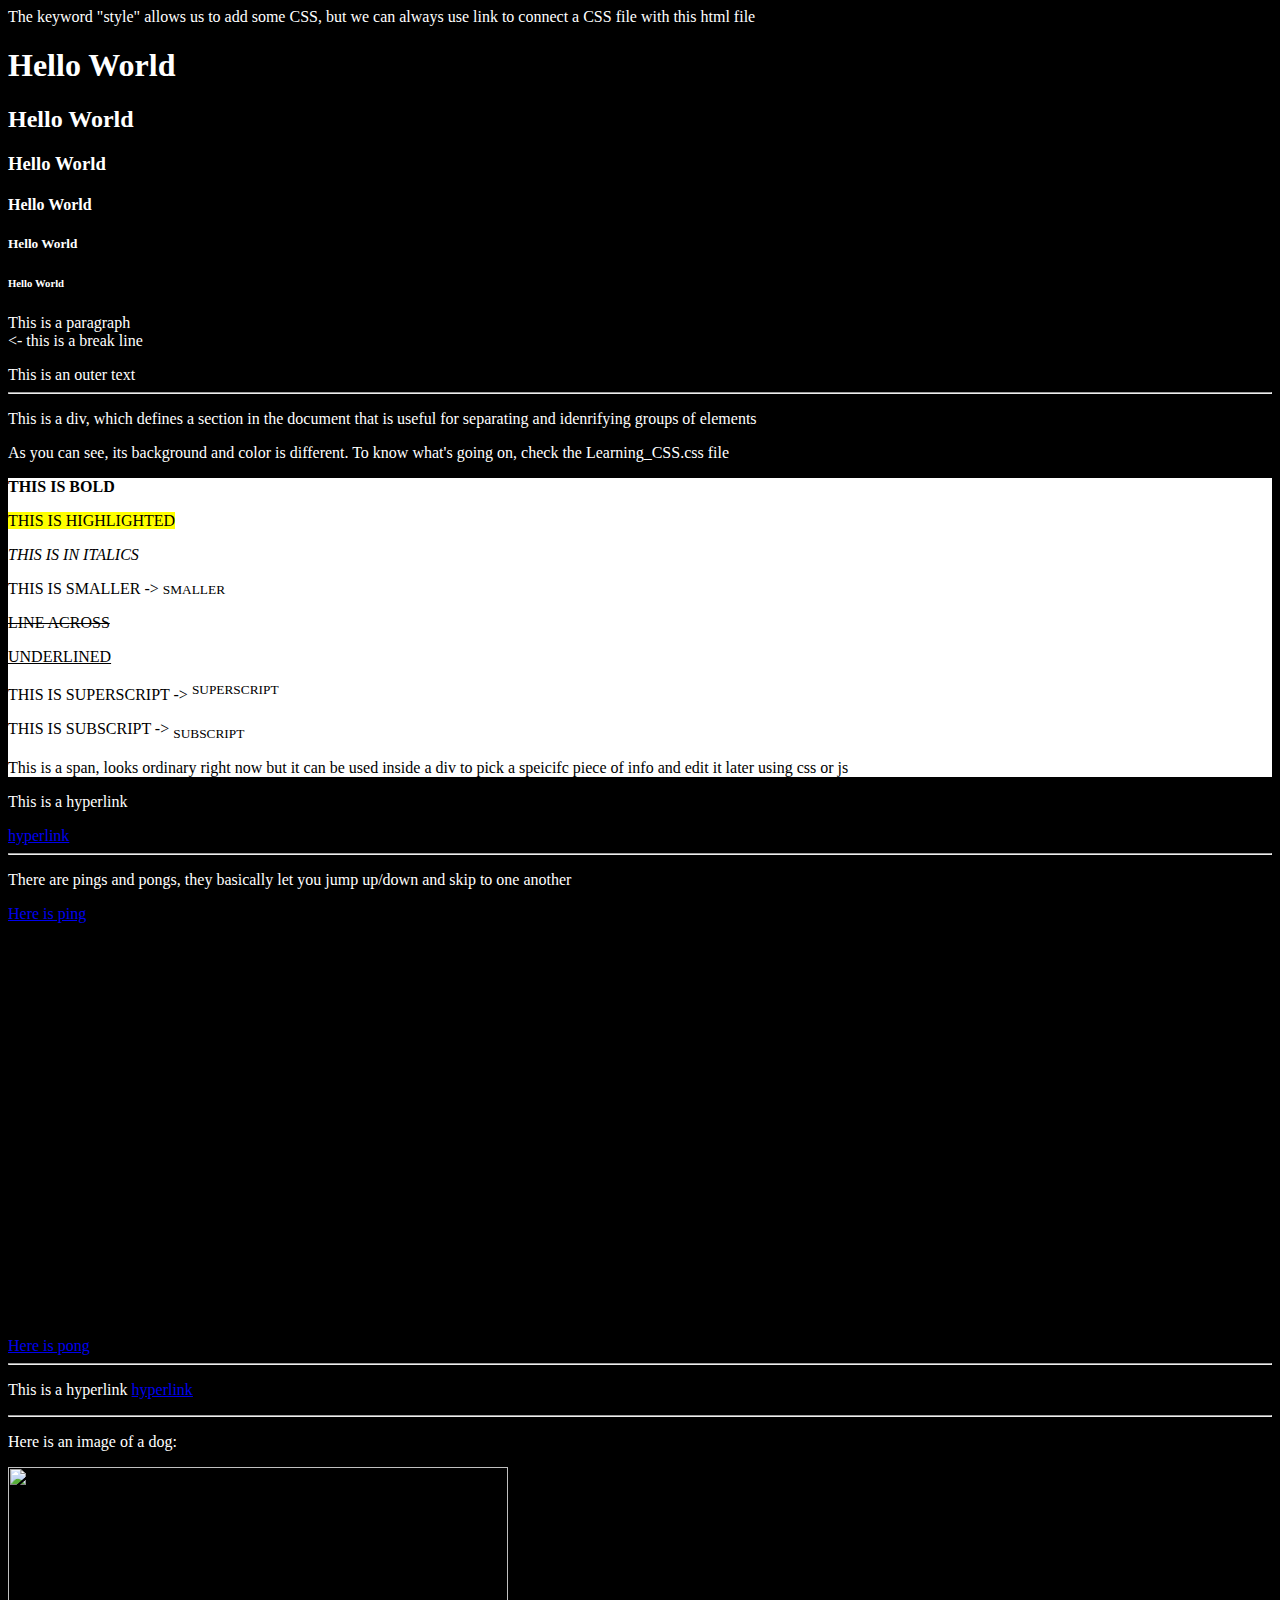
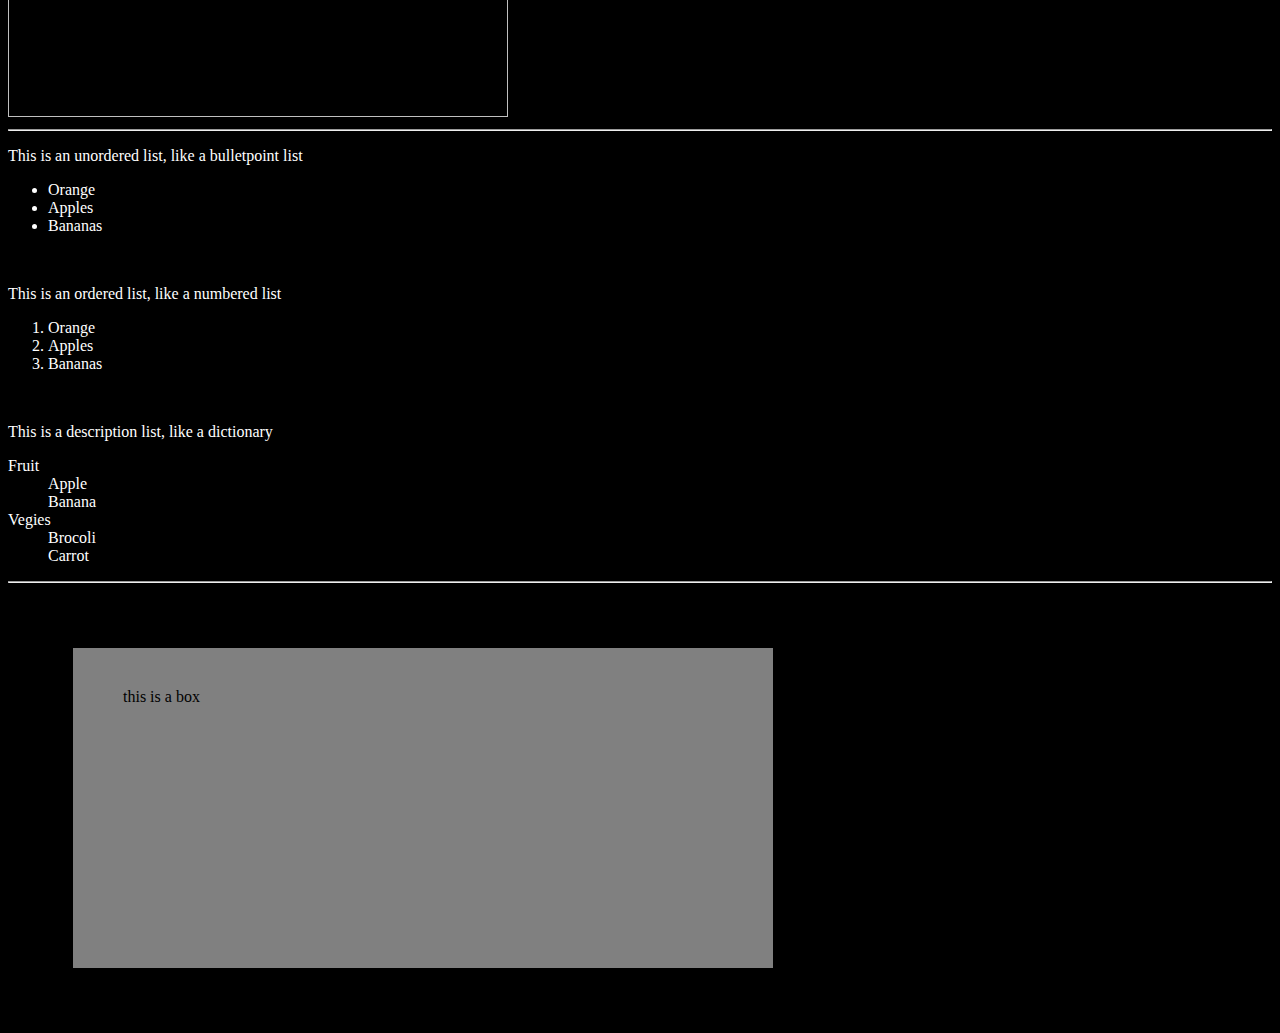
==== Learning_html.htm @ 8e996c78 "Added some CSS basics" ====
<!DOCTYPE html>
<html lang="en">
<head>
    <meta charset="UTF-8">
    <meta name="viewport" content="width=device-width, initial-scale=1.0">
    <title>Document</title>
    <link rel="stylesheet" href="Learning_CSS.css">
</head>

The keyword "style" allows us to add some CSS, but we can always use link to connect a CSS file with this html file
<body style="background-color: black;
            color:white">
    <h1>Hello World</h1>
    <h2>Hello World</h2>
    <h3>Hello World</h3>
    <h4>Hello World</h4>
    <h5>Hello World</h5>
    <h6>Hello World</h6>
    <p>This is a paragraph <br> <- this is a break line</p>

    This is an outer text <br>

    <hr>
    <p>This is a div, which defines a section in the document that is useful for separating and idenrifying groups of elements</p>
    <p>As you can see, its background and color is different. To know what's going on, check the Learning_CSS.css file</p>
    <div>
        <p> <strong>THIS IS BOLD</strong> <br> </p>
        <p> <mark>THIS IS HIGHLIGHTED</mark> <br> </p>
        <p> <em>THIS IS IN ITALICS</em> <br> </p>
        <p> THIS IS SMALLER -> <small> SMALLER </small> <br> </p>
        <p> <del> LINE ACROSS </del> <br> </p>
        <p> <ins> UNDERLINED </ins> <br> </p>
        <p> THIS IS SUPERSCRIPT -> <sup> SUPERSCRIPT </sup> <br> </p>
        <p> THIS IS SUBSCRIPT -> <sub> SUBSCRIPT </sub> </p>
        <p> <span> This is a span, looks ordinary right now but it can be used inside a div to pick a speicifc piece of info and edit it later using css or js </span> </p>
    </div>
    
    <p>This is a hyperlink</p>
    <a href="https://google.com">hyperlink</a>
    
    <hr>
    <p>There are pings and pongs, they basically let you jump up/down and skip to one another</p>
    <a id="ping" href="#pong">Here is ping</a>
    <br><br><br><br><br><br><br><br><br><br><br><br><br><br><br><br><br><br><br><br><br><br><br><br>
    <a id="pong" href="#ping">Here is pong</a>

    <hr>
    <p>
        This is a hyperlink
        <a href="https://google.com">hyperlink</a>
    </p>

    <hr>
    <p>Here is an image of a dog:</p>
    <img src="/dog-puppy-on-garden-royalty-free-image-1586966191.jpeg"
        width="500"
        height="250"/>

    <hr>
    <p>This is an unordered list, like a bulletpoint list</p>
    <ul>
        <li>Orange</li>
        <li>Apples</li>
        <li>Bananas</li>
    </ul>

    <br>
    <p>This is an ordered list, like a numbered list</p>
    <ol>
        <li>Orange</li>
        <li>Apples</li>
        <li>Bananas</li>
    </ol>

    <br>
    <p>This is a description list, like a dictionary</p>
    <dl>
        <dt>Fruit</dt>
            <dd>Apple</dd>
            <dd>Banana</dd>
        <dt>Vegies</dt>
            <dd>Brocoli</dd>
            <dd>Carrot</dd>
    </dl>

    <hr>
    <div id="box1">
        this is a box
    </div>



    <script src="../Learning JS/begin.js">
        // Here we can add JS code,
        // If we already have a file with some JS code in it do the following
    </script>
</body>
</html>
---- Learning_CSS.css ----
/*
CSS (Cascading Style Sheet) controls the appearance of the website

CSS has text properties that can change the font, size, color, background, and more of a text
*/
div{
    background-color: white;
    color:black;
    color:rgb(0, 0, 0);
    color:#000000
}

#box1{
    background-color: grey;
    border-style: solid;
    border-width: 15px;
    border-color: black;
    margin: 50px;
    padding: 40px 50px 80px 50px;
    height: 200px;
    width: 600px;
}
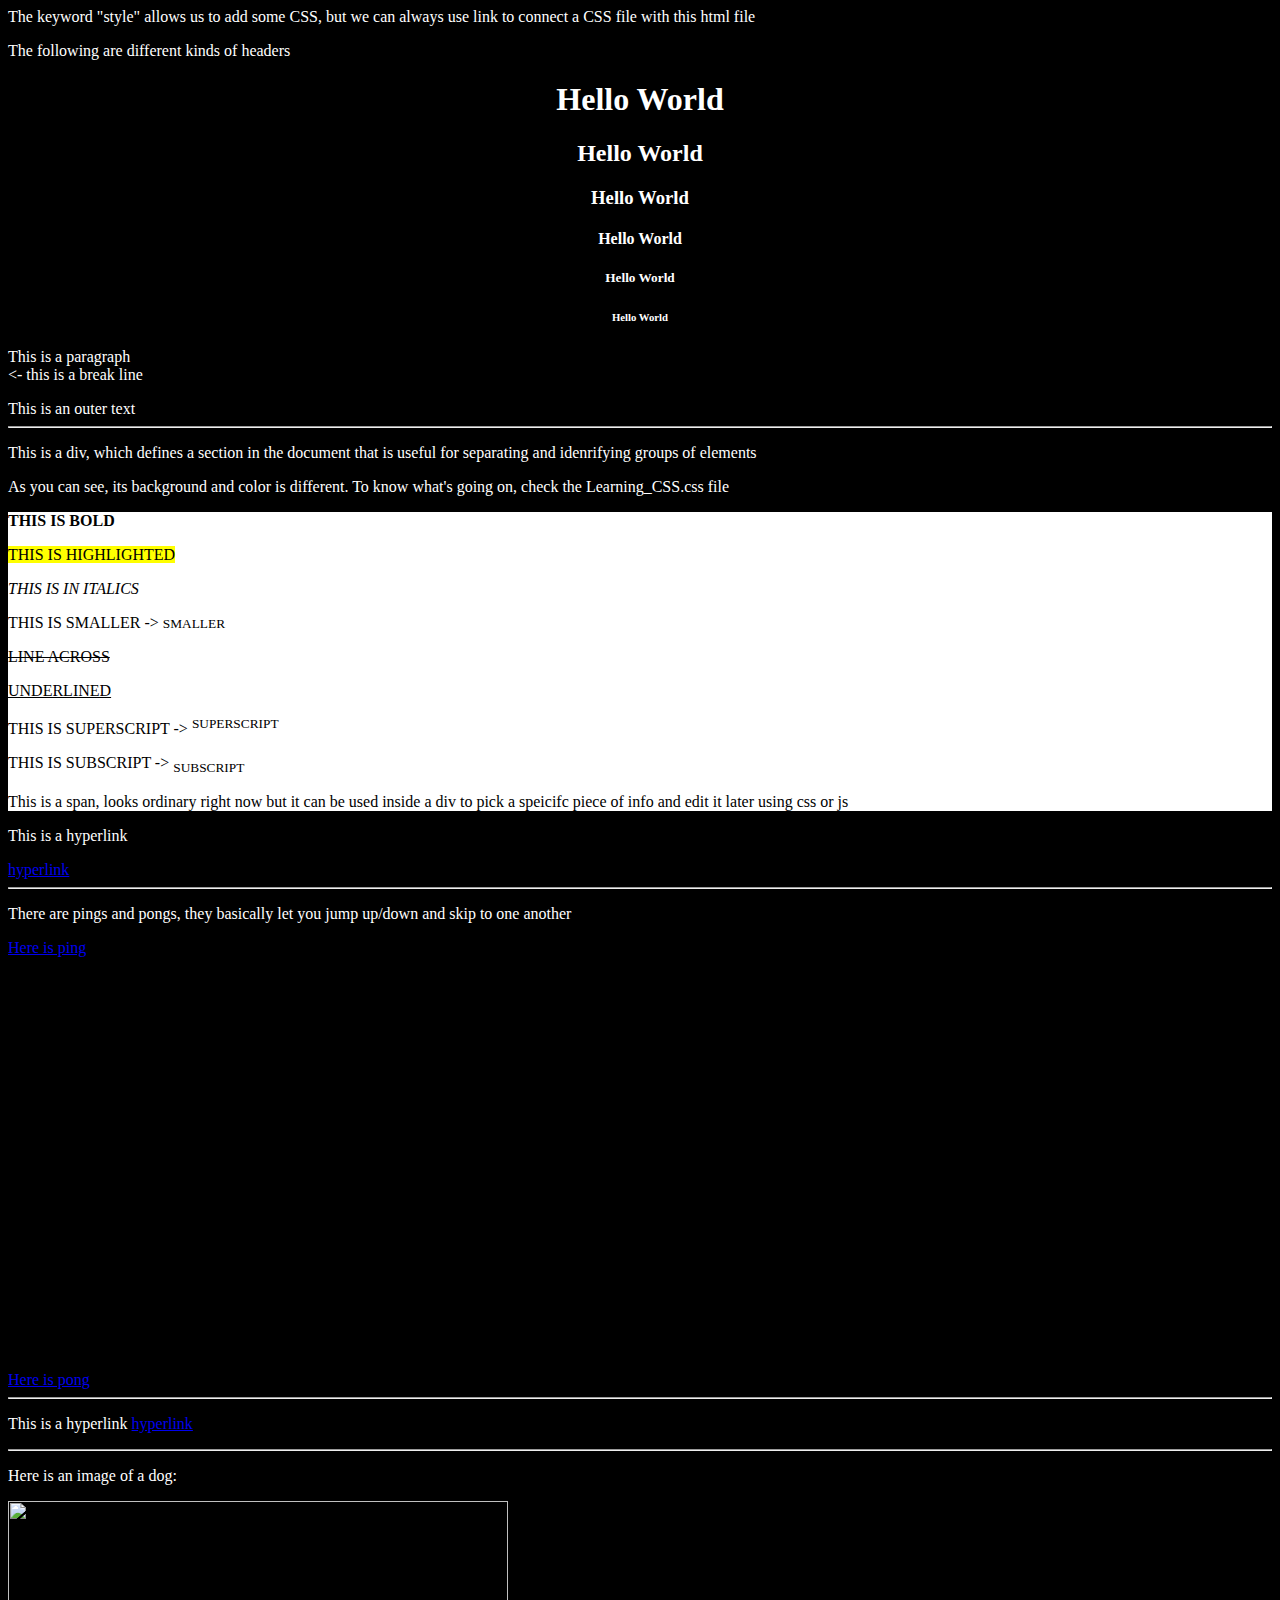
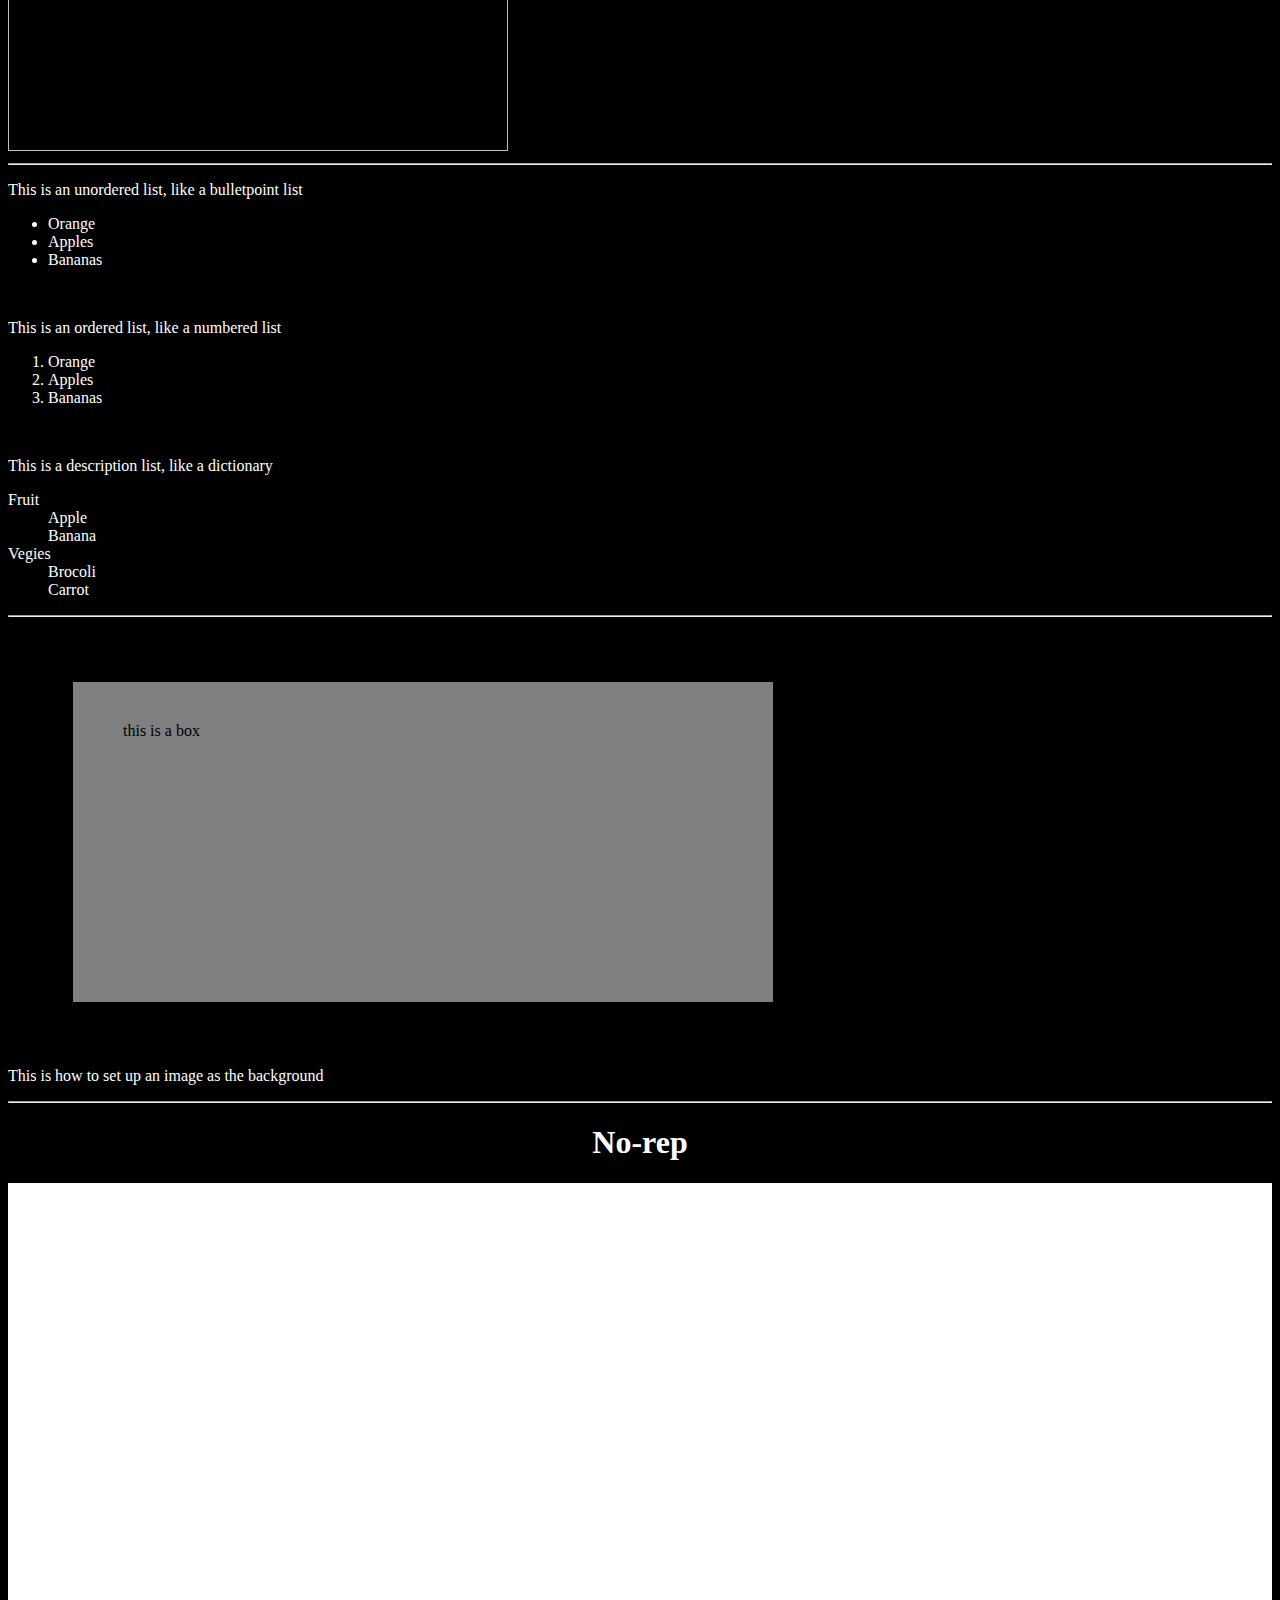
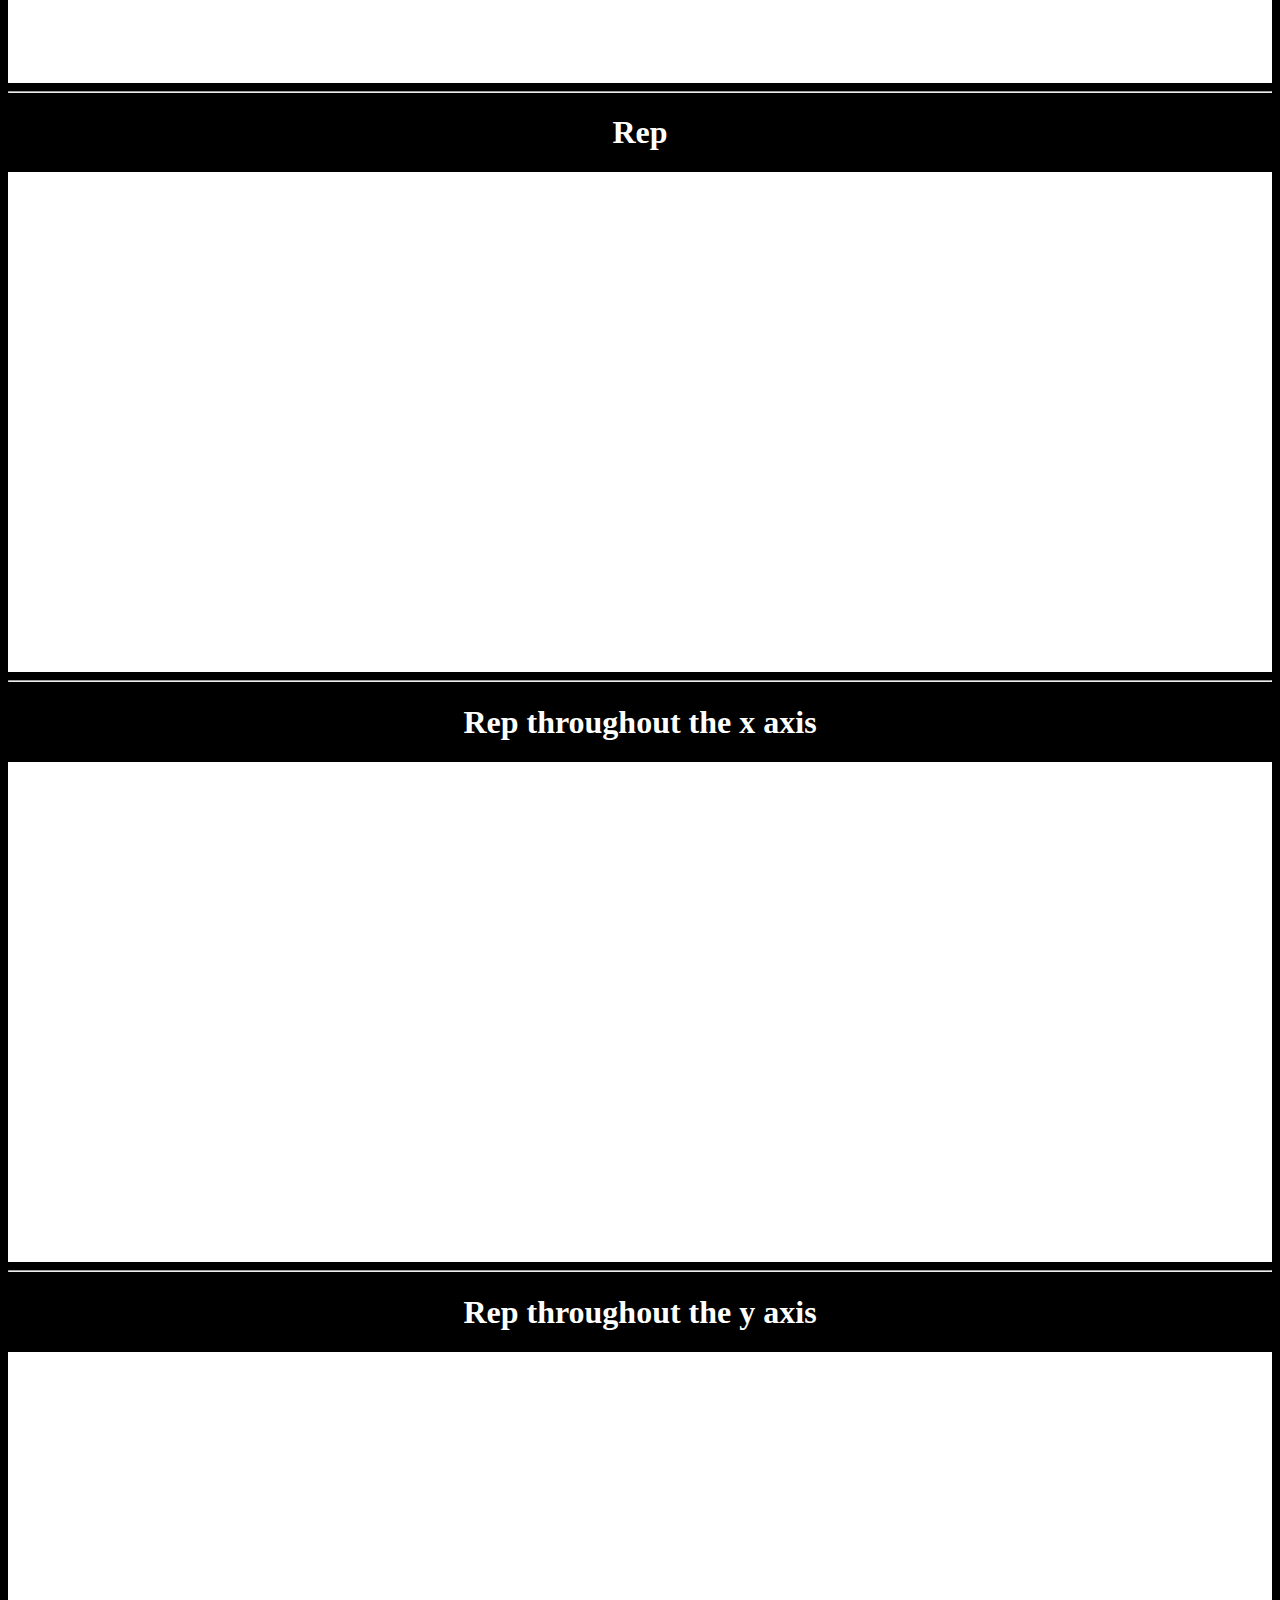
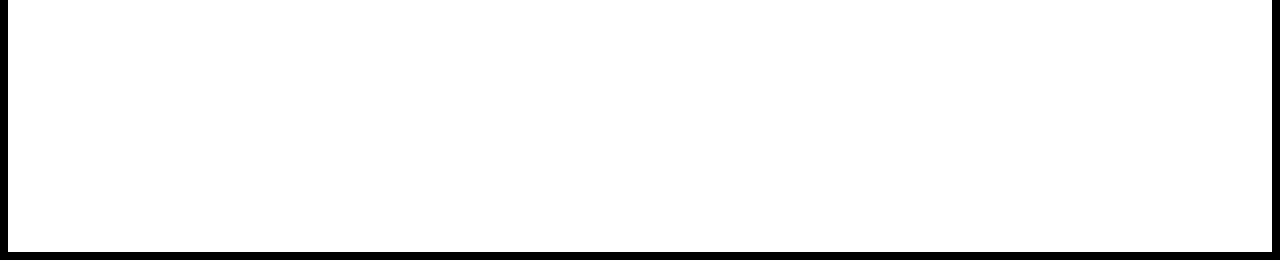
==== commit 69ed4fff: "Final Fixes" ====
--- a/Learning_html.htm
+++ b/Learning_html.htm
@@ -10,6 +10,7 @@
 The keyword "style" allows us to add some CSS, but we can always use link to connect a CSS file with this html file
 <body style="background-color: black;
             color:white">
+    <p>The following are different kinds of headers</p>
     <h1>Hello World</h1>
     <h2>Hello World</h2>
     <h3>Hello World</h3>
@@ -88,9 +89,26 @@
         this is a box
     </div>
 
+    <p>This is how to set up an image as the background</p>
+    <hr>
+    <h1>No-rep</h1>
+    <div class="norep" id="norep"></div>
+    
+    <hr>
+    <h1>Rep</h1>
+    <div class="rep" id="rep"></div>
+    
+    <hr>
+    <h1>Rep throughout the x axis</h1>
+    <div class="repx" id="repx"></div>
+    
+    <hr>
+    <h1>Rep throughout the y axis</h1>
+    <div class="repy" id="repy"></div>
 
 
-    <script src="../Learning JS/begin.js">
+
+    <script src="Learning_JS.js">
         // Here we can add JS code,
         // If we already have a file with some JS code in it do the following
     </script>
--- a/Learning_CSS.css
+++ b/Learning_CSS.css
@@ -10,6 +10,10 @@
     color:#000000
 }
 
+h1,h2,h3,h4,h5,h6{
+    text-align: center;
+}
+
 #box1{
     background-color: grey;
     border-style: solid;
@@ -19,4 +23,29 @@
     padding: 40px 50px 80px 50px;
     height: 200px;
     width: 600px;
+}
+
+#rep{
+    height: 500px;
+    background-image: url("dog-puppy-on-garden-royalty-free-image-1586966191.jpeg");
+    background-repeat: repeat;
+    background-size: 100px;
+}
+#repx{
+    height: 500px;
+    background-image: url("dog-puppy-on-garden-royalty-free-image-1586966191.jpeg");
+    background-repeat: repeat-x;
+    background-size: 100px;
+}
+#norep{
+    height: 500px;
+    background-image: url("dog-puppy-on-garden-royalty-free-image-1586966191.jpeg");
+    background-repeat: no-repeat;
+    background-size: 100px;
+}
+#repy{
+    height: 500px;
+    background-image: url("dog-puppy-on-garden-royalty-free-image-1586966191.jpeg");
+    background-repeat: repeat-y;
+    background-size: 100px;
 }